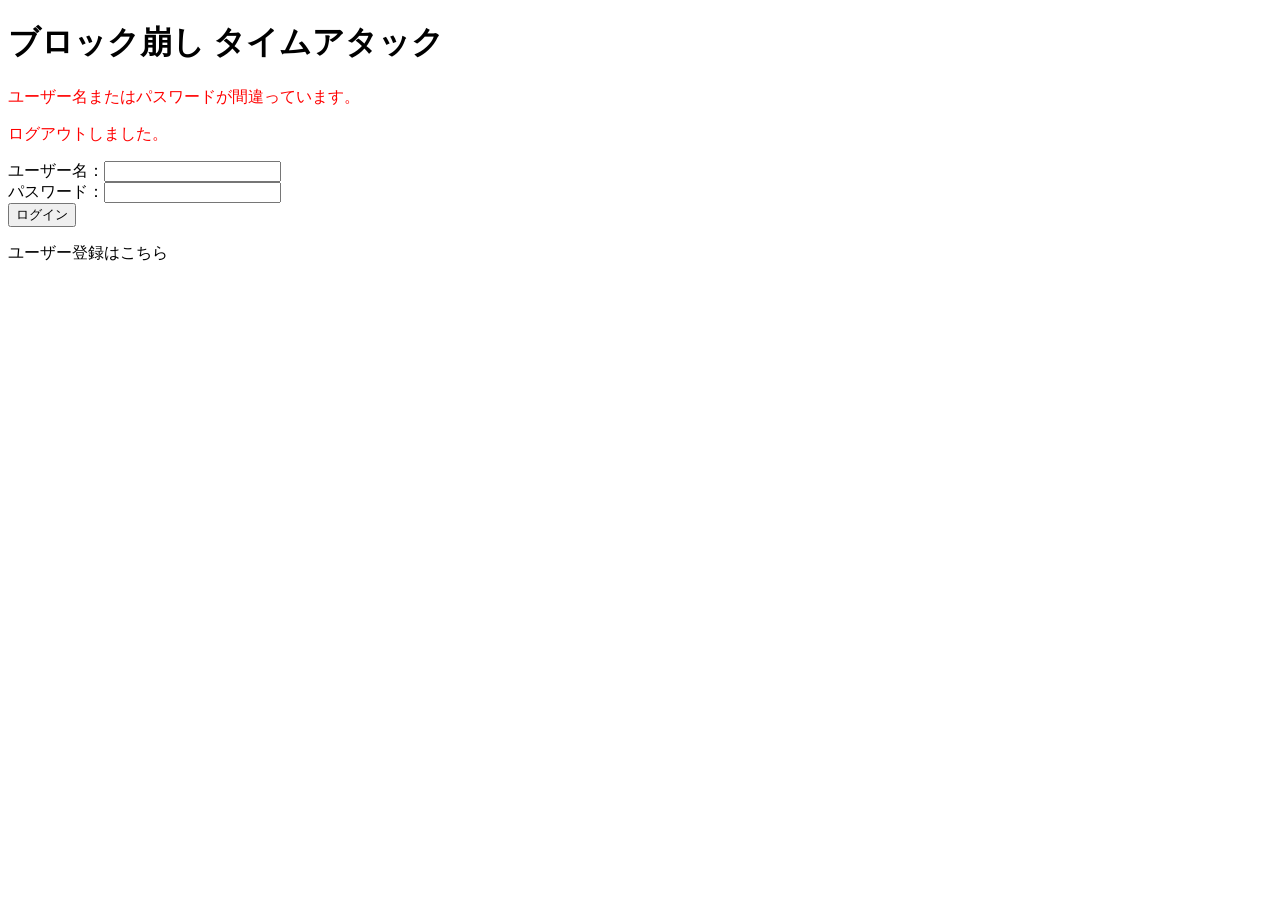
==== src/main/resources/templates/login.html @ 01f09c08 "login画面を作成。" ====
<!DOCTYPE html>
<html xmlns:th="http://www.thymeleaf.org">
<head>
<meta charset="UTF-8">
<title>ログイン</title>
</head>
<body>
	<h1>ブロック崩し タイムアタック</h1>
	
	<div th:if="${param.error}" style="color: #f00;">
		<p>ユーザー名またはパスワードが間違っています。</p>
	</div>
	
	<div th:if="${param.logout}" style="color: #f00;">
		<p>ログアウトしました。</p>
	</div>
	
	<form th:action="@{/login}" method="post">
		<label>ユーザー名：<input type="text" name="username"></label><br>
		<label>パスワード：<input type="password" name="password"></label><br>
		<button type="submit">ログイン</button>
	</form>
	
	<p>ユーザー登録は<a th:href="@{/register}">こちら</a></p>

</body>
</html>
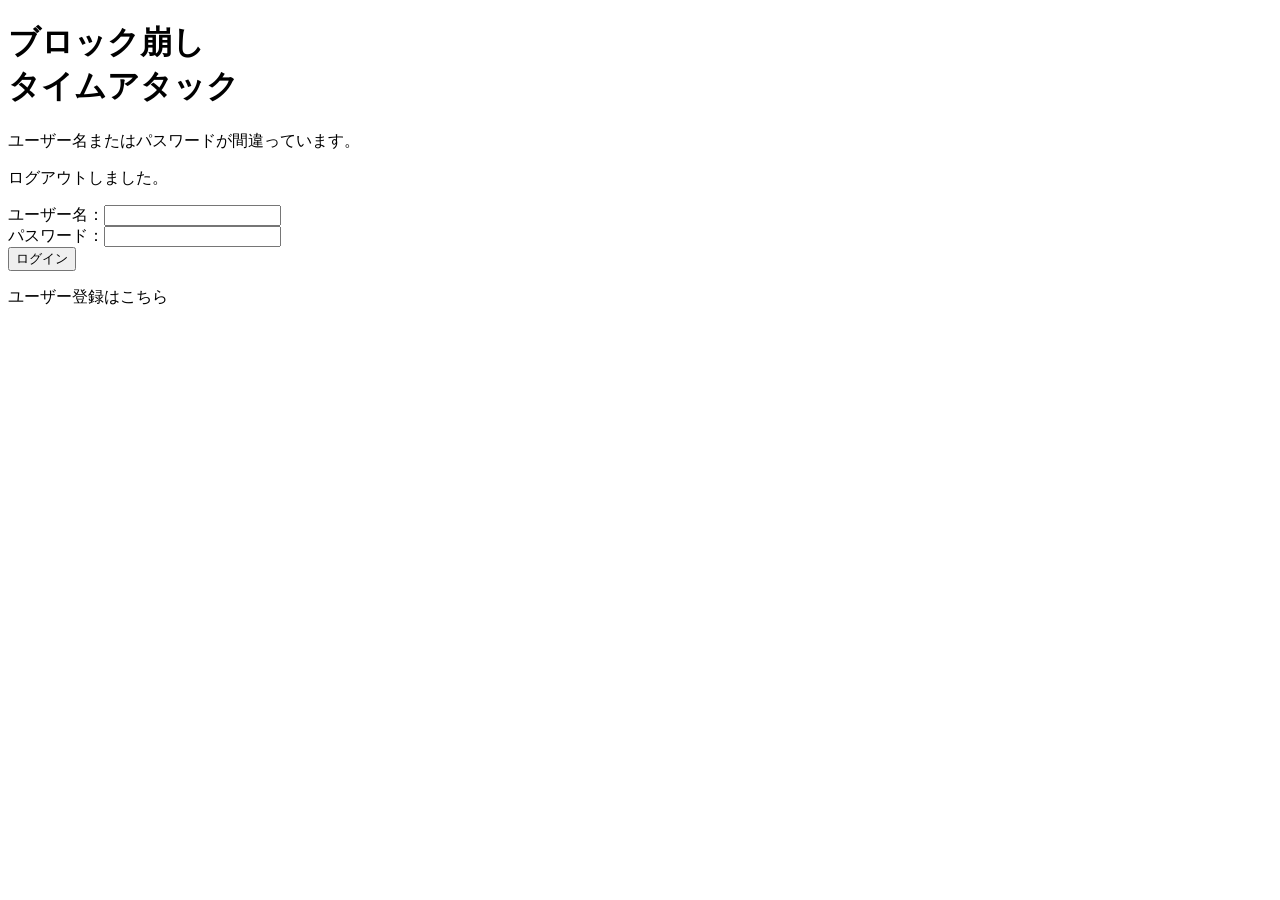
==== commit eb291256: "スタイルを調整。 ゲーム開始時にスクロールしてしまう点を修正。" ====
--- a/src/main/resources/templates/login.html
+++ b/src/main/resources/templates/login.html
@@ -1,27 +1,30 @@
 <!DOCTYPE html>
 <html xmlns:th="http://www.thymeleaf.org">
 <head>
-<meta charset="UTF-8">
-<title>ログイン</title>
+	<meta charset="UTF-8">
+	<title>ログイン</title>
+	<link rel="stylesheet" th:href="@{/css/login.css}">
 </head>
 <body>
-	<h1>ブロック崩し タイムアタック</h1>
+	<div class="container">
+		<h1>ブロック崩し<br>タイムアタック</h1>
 	
-	<div th:if="${param.error}" style="color: #f00;">
-		<p>ユーザー名またはパスワードが間違っています。</p>
+		<div th:if="${param.error}" class="error">
+			<p>ユーザー名またはパスワードが間違っています。</p>
+		</div>
+	
+		<div th:if="${param.logout}" class="success">
+			<p>ログアウトしました。</p>
+		</div>
+	
+		<form th:action="@{/login}" method="post">
+			<label>ユーザー名：<input type="text" name="username"></label><br>
+			<label>パスワード：<input type="password" name="password"></label><br>
+			<button type="submit">ログイン</button>
+		</form>
+	
+		<p>ユーザー登録は<a th:href="@{/register}">こちら</a></p>
 	</div>
-	
-	<div th:if="${param.logout}" style="color: #f00;">
-		<p>ログアウトしました。</p>
-	</div>
-	
-	<form th:action="@{/login}" method="post">
-		<label>ユーザー名：<input type="text" name="username"></label><br>
-		<label>パスワード：<input type="password" name="password"></label><br>
-		<button type="submit">ログイン</button>
-	</form>
-	
-	<p>ユーザー登録は<a th:href="@{/register}">こちら</a></p>
 
 </body>
 </html>
